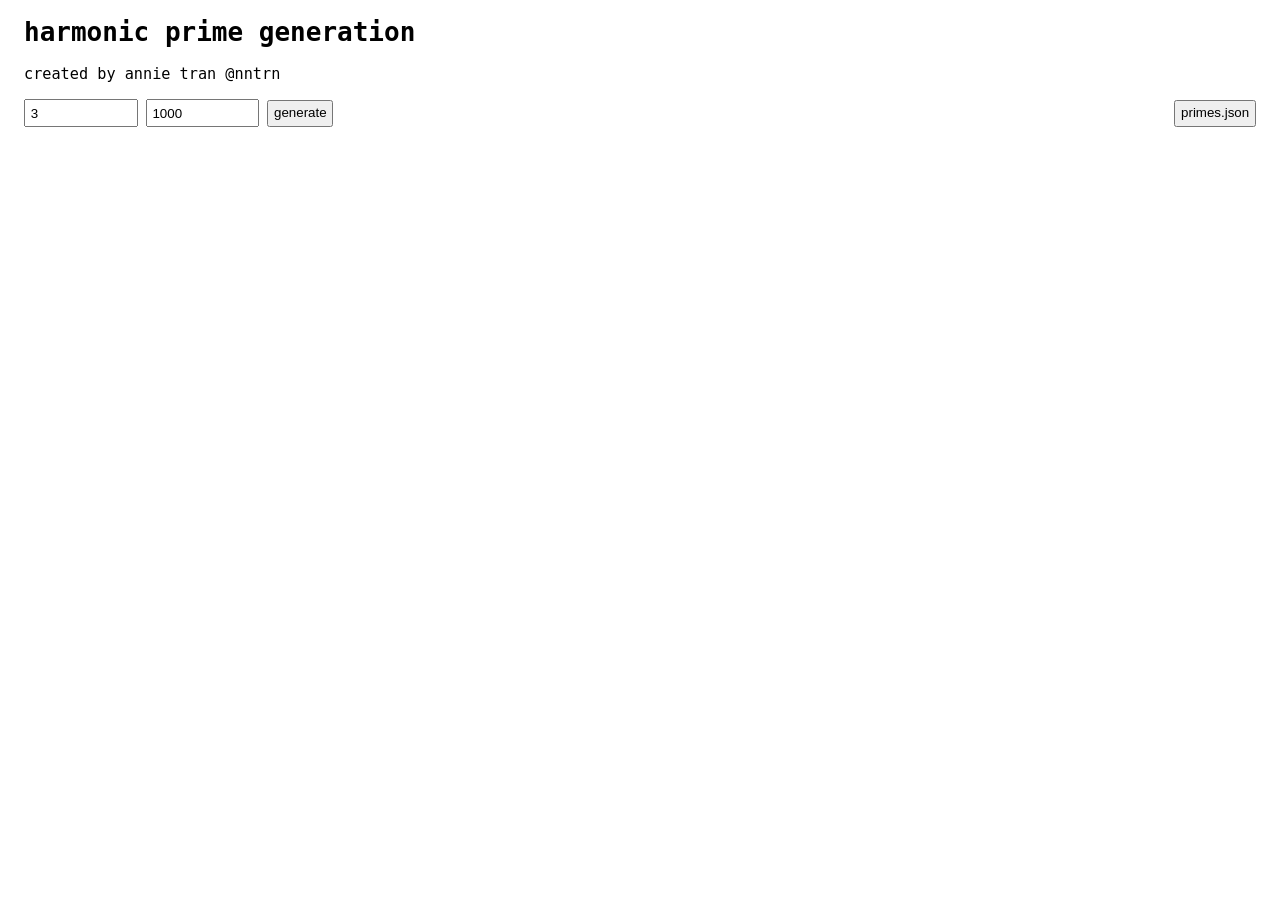
==== index.html @ be328c7d "Add github page" ====
<!DOCTYPE html>
<html>
<head>
  <meta charset="utf-8" />
  <meta name="viewport" content="width=device-width, initial-scale=1.0, user-scalable=yes" />
  <meta name="author" content="Annie Tran" />
  <title>harmonic primes by @nntrn</title>
  <!-- <link href="style.css" rel="stylesheet" /> -->
<style>
body{--counterw:26px;--counterh:26px;padding:0;margin:0 .25in;scrollbar-width:thin;font-family:monospace}
button,input{padding:.3rem;line-height:1;max-width:100px}
body{display:block;position:relative;scrollbar-width:thin}
#primes{--cols:15;break-inside:avoid;display:inline-grid;grid-template-columns:repeat(var(--cols),1fr);justify-items:stretch;max-height:500px;overflow:scroll;scrollbar-width:none;overflow-x:scroll;max-width:100%}
.form{display:flex;flex-wrap:wrap;gap:0.25rem 0.5rem;margin:0;align-items:center}
[hidden]{display:none!important}
.flex{display:flex;gap:2rem;scrollbar-width:none}
#gb{white-space:pre;tab-size:8}
.box{display:flex;width:50vw;overflow-y:scroll;scrollbar-width:none;scrollbar-width:none}
pre{flex:1;word-break:break-word;white-space:pre-wrap;font-size:.9em;overflow-y:scroll;scrollbar-width:none;margin-top:0;overflow-x:hidden;background:#fff}
.box:last-child pre{scrollbar-width:none}
h3{font-family:monospace;font-weight:500}
.box{flex:1}
.row{display:flex;justify-content:space-between;align-content:center;align-items:center;margin:1rem 0;margin-bottom:2rem}
#primecode span{position:relative}
#primecode span[data-n]:hover{color:blue}
#primecode span[data-n]:hover:after{content:"n=" attr(data-n);position:absolute;top:-1.5rem;white-space:pre;left:0;background:#222;color:#fff;border-radius:3px;font-size:.9em;padding:.1rem .35rem;
display:flex;margin:auto}
@media (max-width:650px){
body{--counterw:20px;--counterh:20px}
.flex{flex-direction:column}
.box{width:100%}
}
@media (min-width:710px) {
  .primes{flex:2}
}
@media (max-width:700px) and (min-height:300px){
.groupby{flex:2}
.groupby *{columns:2;display:block;max-height:unset;column-gap:1in;column-fill:balance}
}    
</style>
</head>
<body>
  <h1>harmonic prime generation</h1>
  <h3>created by annie tran @nntrn</h3>
  <div class="row">
    <div class="form">
      <input id="minprime" type="number" min="1" step="10000" value="3" />
      <input id="maxprime" type="number" min="1" step="10000" value="1000" />
      <button onclick="genPrimes()">generate</button>
    </div>
    <div><button onclick="save()">primes.json</button></div>
  </div>
  <div class="flex">
    <div class="box groupby">
      <pre id="gb"></pre>
    </div>
    <div class="box primes">
      <pre id="primecode"></pre>
    </div>
  </div>
  <script src="script.js"></script>
</html>
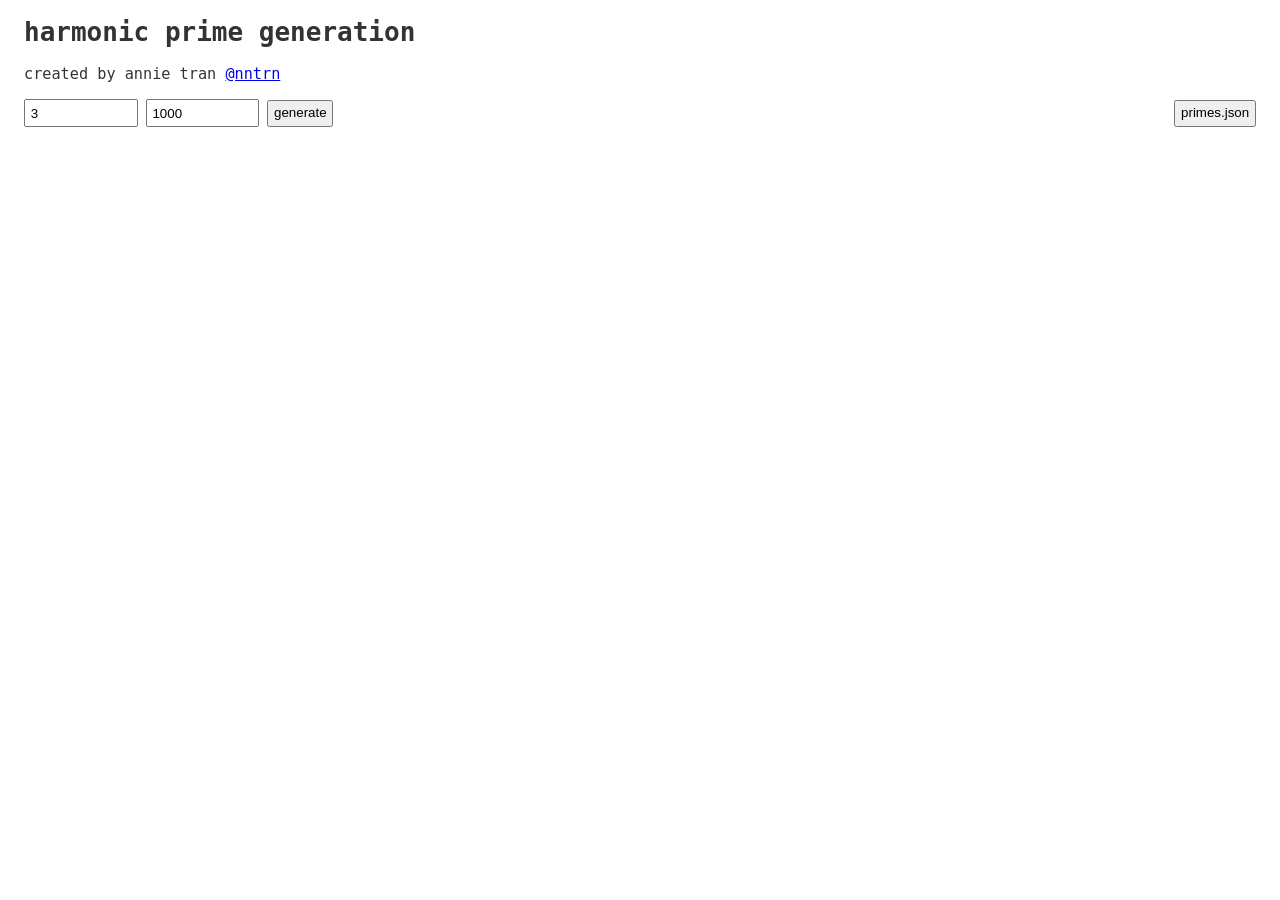
==== commit b3752ef3: "Add link to github" ====
--- a/index.html
+++ b/index.html
@@ -7,9 +7,10 @@
   <title>harmonic primes by @nntrn</title>
   <!-- <link href="style.css" rel="stylesheet" /> -->
 <style>
+html{scrollbar-width:thin}
 body{--counterw:26px;--counterh:26px;padding:0;margin:0 .25in;scrollbar-width:thin;font-family:monospace}
 button,input{padding:.3rem;line-height:1;max-width:100px}
-body{display:block;position:relative;scrollbar-width:thin}
+body{display:block;position:relative;scrollbar-width:thin;color:#333}
 #primes{--cols:15;break-inside:avoid;display:inline-grid;grid-template-columns:repeat(var(--cols),1fr);justify-items:stretch;max-height:500px;overflow:scroll;scrollbar-width:none;overflow-x:scroll;max-width:100%}
 .form{display:flex;flex-wrap:wrap;gap:0.25rem 0.5rem;margin:0;align-items:center}
 [hidden]{display:none!important}
@@ -22,26 +23,25 @@
 .box{flex:1}
 .row{display:flex;justify-content:space-between;align-content:center;align-items:center;margin:1rem 0;margin-bottom:2rem}
 #primecode span{position:relative}
-#primecode span[data-n]:hover{color:blue}
-#primecode span[data-n]:hover:after{content:"n=" attr(data-n);position:absolute;top:-1.5rem;white-space:pre;left:0;background:#222;color:#fff;border-radius:3px;font-size:.9em;padding:.1rem .35rem;
-display:flex;margin:auto}
-@media (max-width:650px){
+#primecode span[data-n]:hover{color:#00f}
+#primecode span[data-n]:hover:after{content:"n=" attr(data-n);position:absolute;top:-1.5rem;white-space:pre;left:0;background:#222;color:#fff;border-radius:3px;font-size:.9em;padding:.1rem .35rem;display:flex;margin:auto}
+@media (max-width:705px){
 body{--counterw:20px;--counterh:20px}
 .flex{flex-direction:column}
 .box{width:100%}
 }
-@media (min-width:710px) {
-  .primes{flex:2}
+@media (min-width:710px){
+.primes{flex:2}
 }
-@media (max-width:700px) and (min-height:300px){
+@media (max-width:710px) and (min-height:300px){
 .groupby{flex:2}
-.groupby *{columns:2;display:block;max-height:unset;column-gap:1in;column-fill:balance}
-}    
+.groupby *{columns:2;display:block;max-height:unset;column-gap:4rem;column-fill:balance}
+} 
 </style>
 </head>
 <body>
   <h1>harmonic prime generation</h1>
-  <h3>created by annie tran @nntrn</h3>
+  <h3>created by annie tran <a href="https://github.com/nntrn/harmonic-primes">@nntrn</a></h3>
   <div class="row">
     <div class="form">
       <input id="minprime" type="number" min="1" step="10000" value="3" />
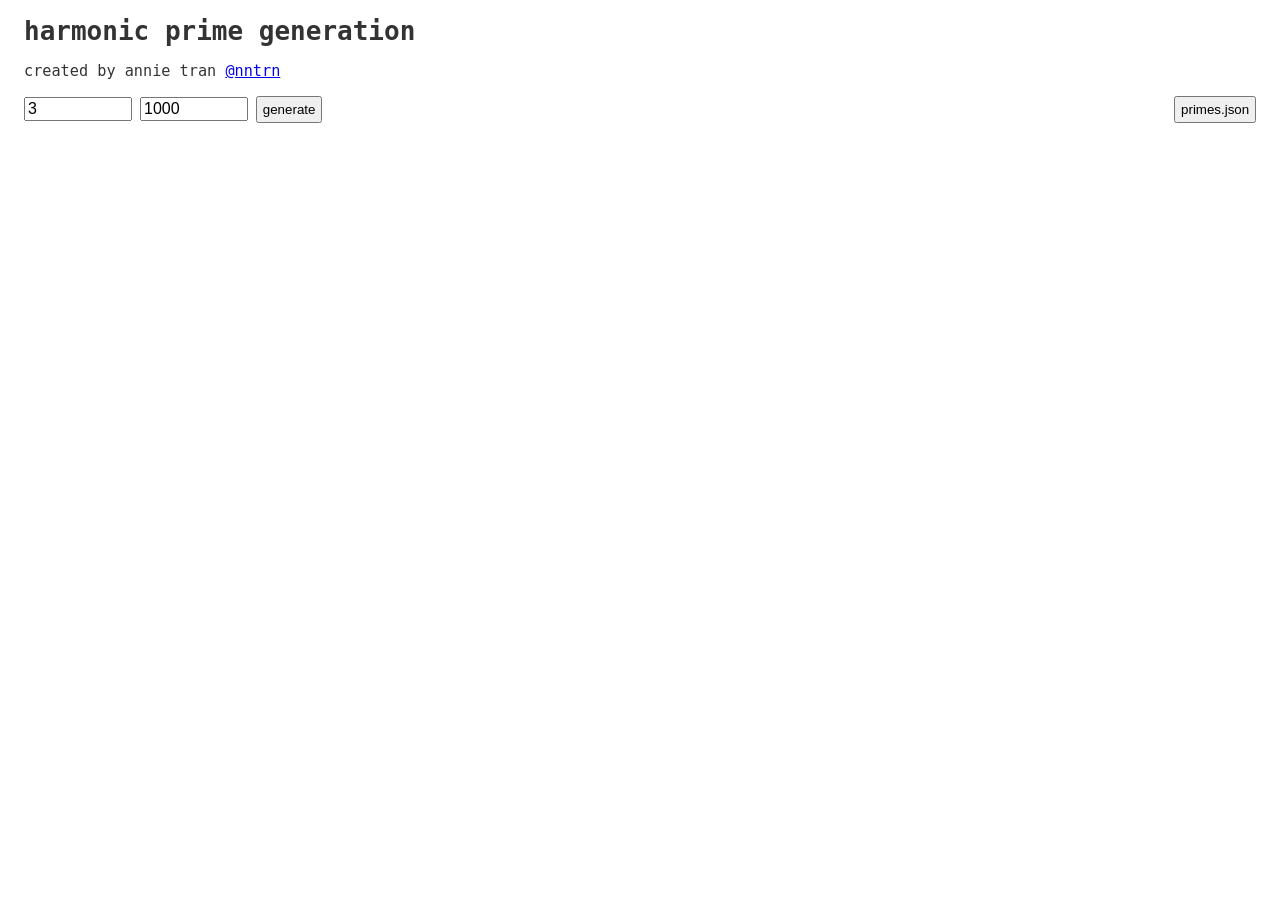
==== commit ef838a6b: "Update static files" ====
--- a/index.html
+++ b/index.html
@@ -5,39 +5,7 @@
   <meta name="viewport" content="width=device-width, initial-scale=1.0, user-scalable=yes" />
   <meta name="author" content="Annie Tran" />
   <title>harmonic primes by @nntrn</title>
-  <!-- <link href="style.css" rel="stylesheet" /> -->
-<style>
-html{scrollbar-width:thin}
-body{--counterw:26px;--counterh:26px;padding:0;margin:0 .25in;scrollbar-width:thin;font-family:monospace}
-button,input{padding:.3rem;line-height:1;max-width:100px}
-body{display:block;position:relative;scrollbar-width:thin;color:#333}
-#primes{--cols:15;break-inside:avoid;display:inline-grid;grid-template-columns:repeat(var(--cols),1fr);justify-items:stretch;max-height:500px;overflow:scroll;scrollbar-width:none;overflow-x:scroll;max-width:100%}
-.form{display:flex;flex-wrap:wrap;gap:0.25rem 0.5rem;margin:0;align-items:center}
-[hidden]{display:none!important}
-.flex{display:flex;gap:2rem;scrollbar-width:none}
-#gb{white-space:pre;tab-size:8}
-.box{display:flex;width:50vw;overflow-y:scroll;scrollbar-width:none;scrollbar-width:none}
-pre{flex:1;word-break:break-word;white-space:pre-wrap;font-size:.9em;overflow-y:scroll;scrollbar-width:none;margin-top:0;overflow-x:hidden;background:#fff}
-.box:last-child pre{scrollbar-width:none}
-h3{font-family:monospace;font-weight:500}
-.box{flex:1}
-.row{display:flex;justify-content:space-between;align-content:center;align-items:center;margin:1rem 0;margin-bottom:2rem}
-#primecode span{position:relative}
-#primecode span[data-n]:hover{color:#00f}
-#primecode span[data-n]:hover:after{content:"n=" attr(data-n);position:absolute;top:-1.5rem;white-space:pre;left:0;background:#222;color:#fff;border-radius:3px;font-size:.9em;padding:.1rem .35rem;display:flex;margin:auto}
-@media (max-width:705px){
-body{--counterw:20px;--counterh:20px}
-.flex{flex-direction:column}
-.box{width:100%}
-}
-@media (min-width:710px){
-.primes{flex:2}
-}
-@media (max-width:710px) and (min-height:300px){
-.groupby{flex:2}
-.groupby *{columns:2;display:block;max-height:unset;column-gap:4rem;column-fill:balance}
-} 
-</style>
+  <link href="style.css" rel="stylesheet" />
 </head>
 <body>
   <h1>harmonic prime generation</h1>
@@ -51,12 +19,8 @@
     <div><button onclick="save()">primes.json</button></div>
   </div>
   <div class="flex">
-    <div class="box groupby">
-      <pre id="gb"></pre>
-    </div>
-    <div class="box primes">
-      <pre id="primecode"></pre>
-    </div>
+    <div id="gb" class="block"></div>
+    <div id="primecode" class="block"></div>
   </div>
   <script src="script.js"></script>
 </html>
--- a/style.css
+++ b/style.css
@@ -0,0 +1,24 @@
+html{text-size-adjust:none;-webkit-text-size-adjust:none;-moz-text-size-adjust:none;-ms-text-size-adjust:none;scrollbar-width:thin}
+body{padding:0;margin:0 .25in;scrollbar-width:thin;font-family:monospace}
+body{display:block;position:relative;scrollbar-width:thin;color:#333}
+h1{margin:1rem 0}
+h3{font-weight:500;margin:0}
+button,input{line-height:1;max-width:100px}
+button{padding:.3rem}
+input{font-size:16px}
+.form{display:flex;flex-wrap:wrap;gap:0.25rem 0.5rem;margin:0;align-items:center}
+.flex{display:flex;gap:3rem;scrollbar-width:none}
+.block{word-break:break-word;font-size:.85rem;overflow-y:scroll;scrollbar-width:none;margin-top:0;overflow-x:hidden;;overflow-y:scroll;scrollbar-width:none;scrollbar-width:none;position: relative;}
+.block:last-child pre{scrollbar-width:none}
+.row{display:flex;justify-content:space-between;align-content:center;align-items:center;margin:1rem 0;margin-bottom:2rem}
+#gb{tab-size:8;white-space:pre;columns:1;flex:1}
+#primecode{flex:2}
+#primecode div:not(:first-child) {margin-top:1rem}
+#primecode span{position:relative;z-index:1111}
+#primecode span[data-n]:hover{color:#00f}
+#primecode span[data-n]:hover:after{content:"n=" attr(data-n);position:absolute;top:-1.25rem;white-space:pre;left:0;background:#222;color:#fff;border-radius:3px;font-size:.7rem;padding:.1rem .35rem;display:flex;margin:auto}
+@media (max-width:705px){
+body{--counterw:20px;--counterh:20px}
+.flex{flex-direction:column}
+#gb{columns:2;column-fill:balance;column-gap:.8in}
+}
